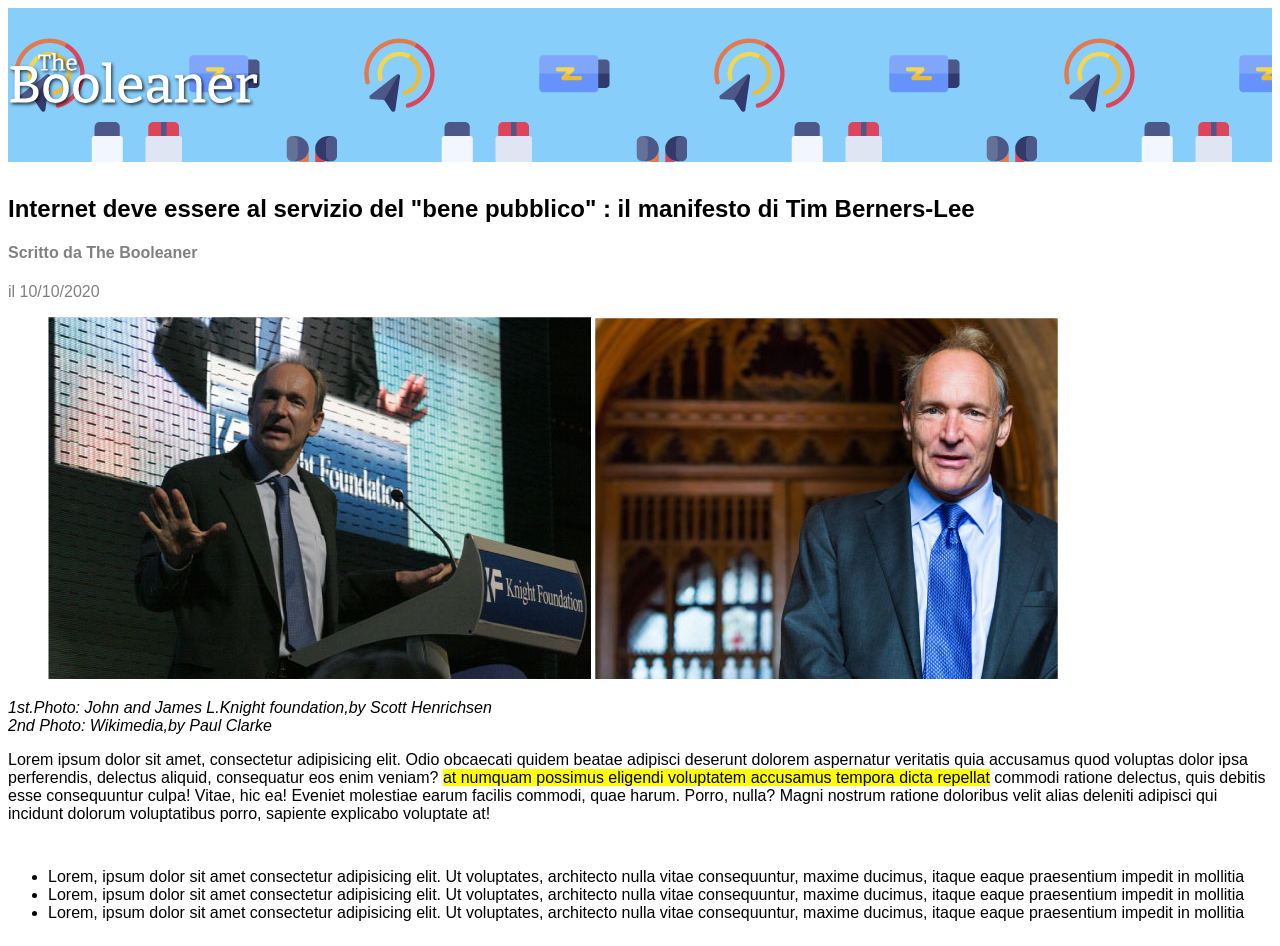
==== index.html @ 72c34739 "feat:close header" ====
<!DOCTYPE html>
<html lang="en">

<head>
    <meta charset="UTF-8">
    <meta name="viewport" content="width=device-width, initial-scale=1.0">
    <title>The Booleaner</title>
    <link rel="stylesheet" href="./css/style.css">
</head>

<body>
    <!-- header -->
    <header>
        <img class="logo" src="./img/logo.svg" alt="Logo immagine">
    </header>
    <!--fine header -->

    <!--main -->
    <main>
        <!-- prima sezione -->
        <section>
            <!-- titolo pricipale -->
            <h1>Internet deve essere al servizio del "bene pubblico" : il manifesto di Tim Berners-Lee </h1>
            <!--fine titolo pricipale -->

            <h4>Scritto da The Booleaner</h4>
            <!-- info data -->
            <time datetime="2020/10/10">il 10/10/2020</time>
            <!-- info data fine -->

            <figure>
                <img src="img/tim-1.jpg" alt="tim-1">
                <img src="img/tim-2.jpg" alt="tim-2">
            </figure>

            <p class="author">
                1st.Photo: John and James L.Knight foundation,by Scott Henrichsen <br>
                2nd Photo: Wikimedia,by Paul Clarke
            </p>

            <p>Lorem ipsum dolor sit amet, consectetur adipisicing elit. Odio obcaecati quidem beatae adipisci deserunt
                dolorem aspernatur veritatis quia accusamus quod voluptas dolor ipsa perferendis, delectus aliquid,
                consequatur eos enim veniam?
                <span class="evidence">at numquam possimus eligendi voluptatem accusamus tempora dicta repellat</span> commodi ratione
                delectus, quis debitis esse consequuntur culpa! Vitae, hic ea! Eveniet molestiae earum facilis commodi,
                quae harum. Porro, nulla?
                Magni nostrum ratione doloribus velit alias deleniti adipisci qui incidunt dolorum voluptatibus porro,
                sapiente explicabo voluptate at!
            </p>
        </section>
        <!-- fine prima sezione-->

        <!-- seconda sezione lista -->
        <section>
            <div class="lista">
                <ul>
                    <li>Lorem, ipsum dolor sit amet consectetur adipisicing elit. Ut voluptates, architecto nulla vitae consequuntur, maxime ducimus, itaque eaque praesentium impedit in mollitia</li>
                    <li>Lorem, ipsum dolor sit amet consectetur adipisicing elit. Ut voluptates, architecto nulla vitae consequuntur, maxime ducimus, itaque eaque praesentium impedit in mollitia</li>
                    <li>Lorem, ipsum dolor sit amet consectetur adipisicing elit. Ut voluptates, architecto nulla vitae consequuntur, maxime ducimus, itaque eaque praesentium impedit in mollitia</li>
                </ul>
            </div>
            <!--fine sezione lista -->

             <!-- inizio tabella -->
              <table>

              </table>

             <!-- fine tabella -->
        </section>
        


    </main>
    <!--fine main -->

    <!-- footer -->
    <footer></footer>
    <!-- fine footer -->

</body>

</html>
---- css/style.css ----
/* header */
header{
    background-color:lightskyblue;
    background-image: url(../img/pattern.png);
}


.logo{
    width: 250px;
    height: 150px;
}

/* main */
main{
    font-family: Arial, Helvetica, sans-serif;
}

h4{
color: gray
}

time{
    color: grey;
}

.author{
 font-style: italic;
}

.evidence{
    background-color: yellow;

}

div{
font-size: medium ;

}

section{
    padding-top: 1%;
}
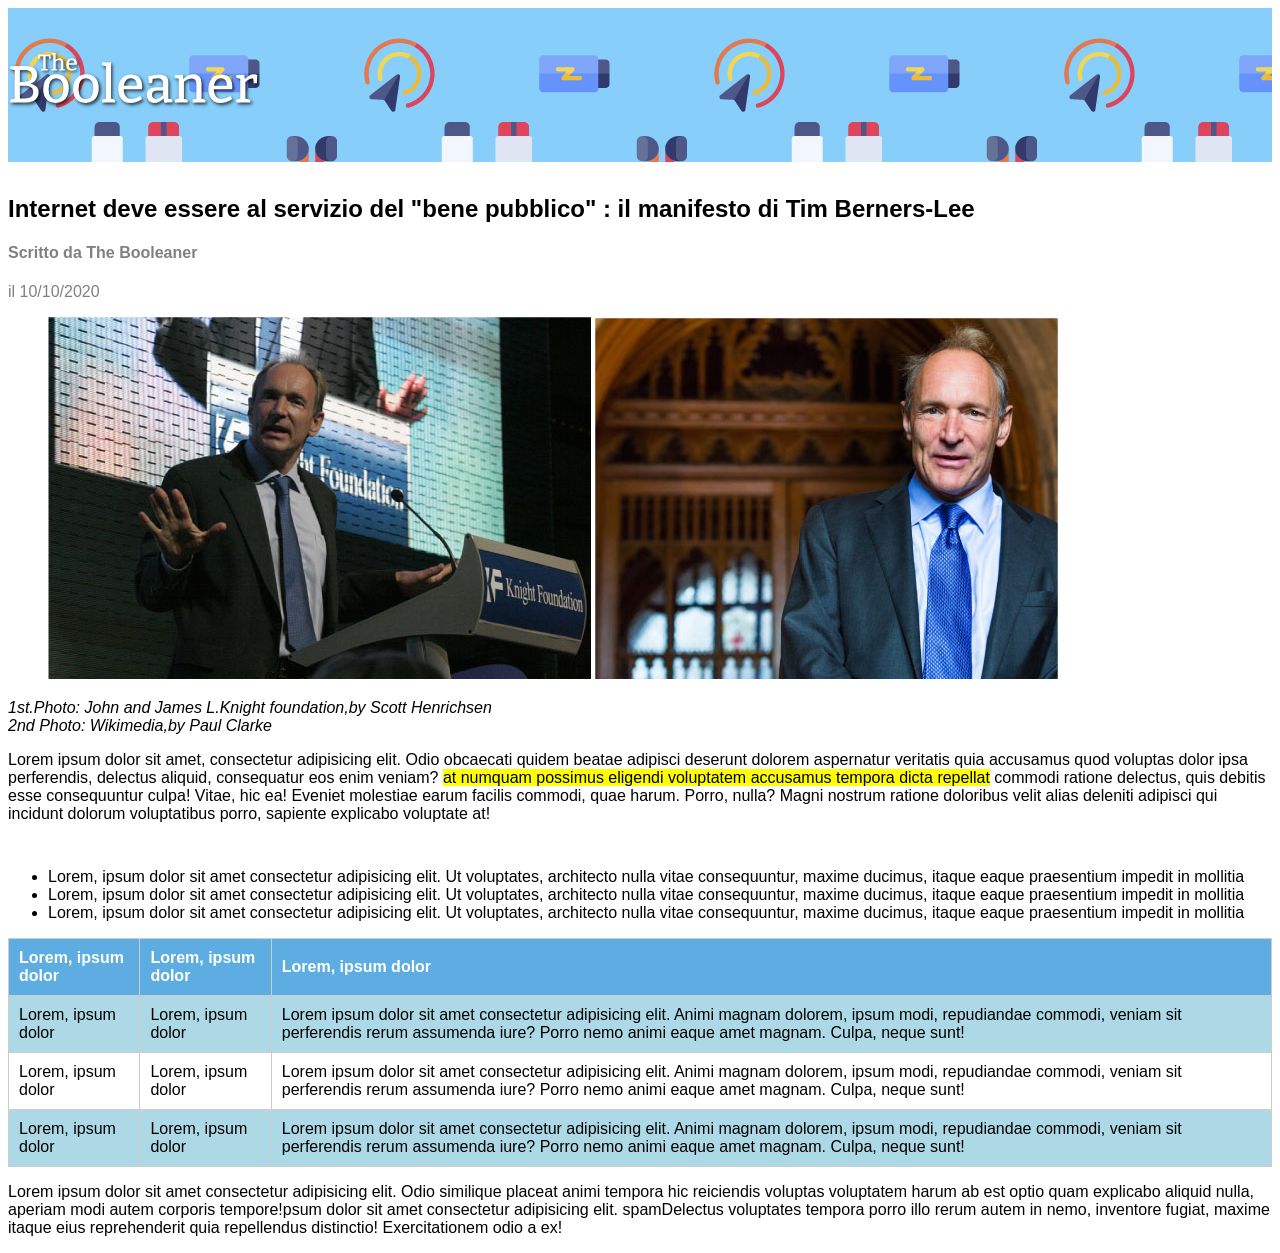
==== commit ad15a206: "feat:finish-table" ====
--- a/index.html
+++ b/index.html
@@ -41,7 +41,8 @@
             <p>Lorem ipsum dolor sit amet, consectetur adipisicing elit. Odio obcaecati quidem beatae adipisci deserunt
                 dolorem aspernatur veritatis quia accusamus quod voluptas dolor ipsa perferendis, delectus aliquid,
                 consequatur eos enim veniam?
-                <span class="evidence">at numquam possimus eligendi voluptatem accusamus tempora dicta repellat</span> commodi ratione
+                <span class="evidence">at numquam possimus eligendi voluptatem accusamus tempora dicta repellat</span>
+                commodi ratione
                 delectus, quis debitis esse consequuntur culpa! Vitae, hic ea! Eveniet molestiae earum facilis commodi,
                 quae harum. Porro, nulla?
                 Magni nostrum ratione doloribus velit alias deleniti adipisci qui incidunt dolorum voluptatibus porro,
@@ -54,21 +55,58 @@
         <section>
             <div class="lista">
                 <ul>
-                    <li>Lorem, ipsum dolor sit amet consectetur adipisicing elit. Ut voluptates, architecto nulla vitae consequuntur, maxime ducimus, itaque eaque praesentium impedit in mollitia</li>
-                    <li>Lorem, ipsum dolor sit amet consectetur adipisicing elit. Ut voluptates, architecto nulla vitae consequuntur, maxime ducimus, itaque eaque praesentium impedit in mollitia</li>
-                    <li>Lorem, ipsum dolor sit amet consectetur adipisicing elit. Ut voluptates, architecto nulla vitae consequuntur, maxime ducimus, itaque eaque praesentium impedit in mollitia</li>
+                    <li>Lorem, ipsum dolor sit amet consectetur adipisicing elit. Ut voluptates, architecto nulla vitae
+                        consequuntur, maxime ducimus, itaque eaque praesentium impedit in mollitia</li>
+                    <li>Lorem, ipsum dolor sit amet consectetur adipisicing elit. Ut voluptates, architecto nulla vitae
+                        consequuntur, maxime ducimus, itaque eaque praesentium impedit in mollitia</li>
+                    <li>Lorem, ipsum dolor sit amet consectetur adipisicing elit. Ut voluptates, architecto nulla vitae
+                        consequuntur, maxime ducimus, itaque eaque praesentium impedit in mollitia</li>
                 </ul>
             </div>
             <!--fine sezione lista -->
 
-             <!-- inizio tabella -->
-              <table>
+            <!-- inizio tabella -->
+            <table>
+                <tr>
+                    <th>Lorem, ipsum dolor</th>
+                    <th>Lorem, ipsum dolor</th>
+                    <th>Lorem, ipsum dolor</th>
+                </tr>
 
-              </table>
+                <tr class="riga-colore">
+                    <td>Lorem, ipsum dolor</td>
+                    <td>Lorem, ipsum dolor</td>
+                    <td>Lorem ipsum dolor sit amet consectetur adipisicing elit. Animi magnam dolorem, ipsum modi,
+                        repudiandae commodi, veniam sit perferendis rerum assumenda iure? Porro nemo animi eaque amet
+                        magnam. Culpa, neque sunt!</td>
+                </tr>
 
-             <!-- fine tabella -->
+                <tr>
+                    <td>Lorem, ipsum dolor</td>
+                    <td>Lorem, ipsum dolor</td>
+                    <td>Lorem ipsum dolor sit amet consectetur adipisicing elit. Animi magnam dolorem, ipsum modi,
+                        repudiandae commodi, veniam sit perferendis rerum assumenda iure? Porro nemo animi eaque amet
+                        magnam. Culpa, neque sunt!</td>
+                </tr>
+
+                <tr class="riga-colore">
+                    <td>Lorem, ipsum dolor</td>
+                    <td>Lorem, ipsum dolor</td>
+                    <td>Lorem ipsum dolor sit amet consectetur adipisicing elit. Animi magnam dolorem, ipsum modi,
+                        repudiandae commodi, veniam sit perferendis rerum assumenda iure? Porro nemo animi eaque amet
+                        magnam. Culpa, neque sunt!</td>
+                </tr>
+            </table>
+            <!-- fine tabella -->
+
+
+            <!-- paragrafo -->
+            <p>Lorem ipsum dolor sit amet consectetur adipisicing elit. Odio similique placeat animi tempora hic reiciendis voluptas voluptatem harum ab est optio quam explicabo aliquid nulla, aperiam modi autem corporis tempore!psum dolor sit amet consectetur adipisicing elit. spamDelectus voluptates tempora porro illo rerum
+                autem in nemo, inventore fugiat, maxime itaque eius reprehenderit quia repellendus distinctio!
+                Exercitationem odio a ex!</p>
+            <!--fine paragrafo -->
         </section>
-        
+
 
 
     </main>
--- a/css/style.css
+++ b/css/style.css
@@ -39,4 +39,25 @@
 
 section{
     padding-top: 1%;
-}+}
+
+table{
+    width: 100%;
+    border-collapse:collapse
+}
+
+th, td{
+    border: 1px solid #ccc;
+     padding: 10px; 
+    text-align:left; 
+}
+
+th{
+    background-color: #5dade2;
+    color:white;
+}
+
+.riga-colore{
+    background-color: lightblue;
+}
+
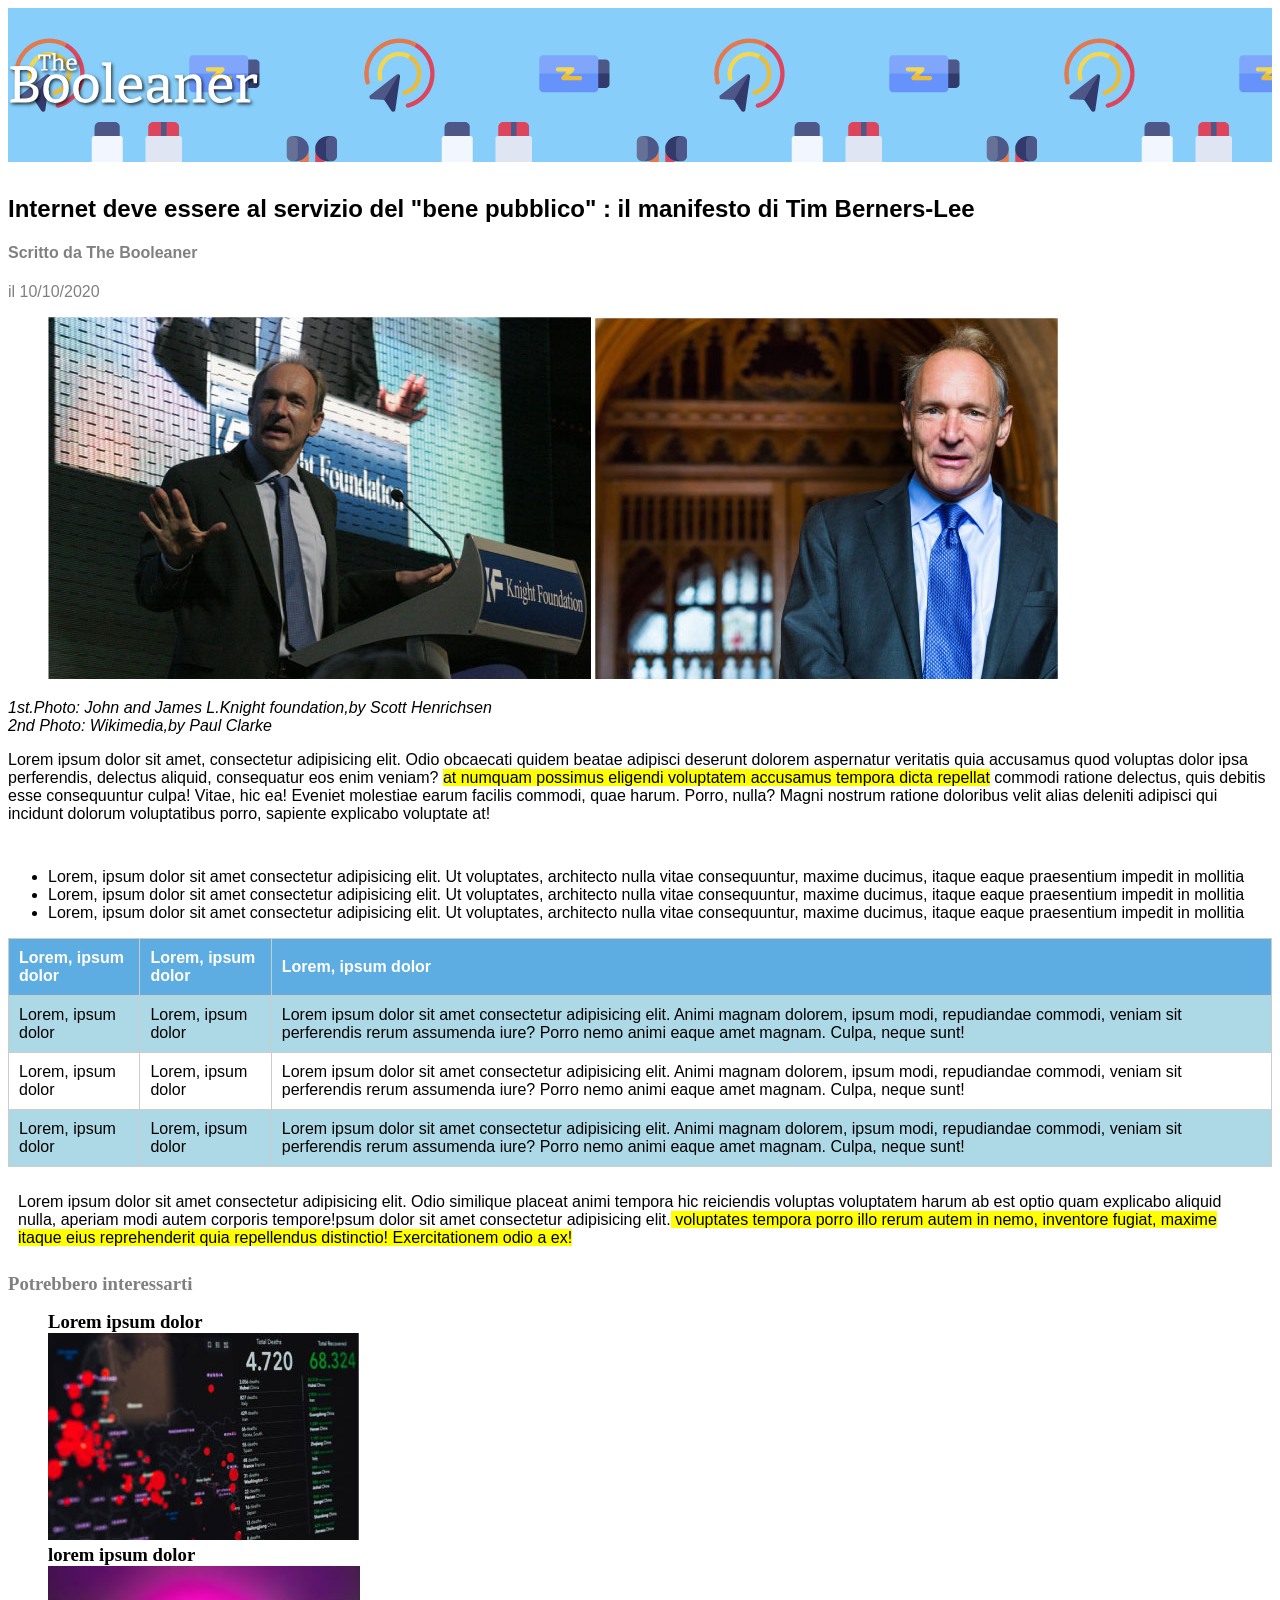
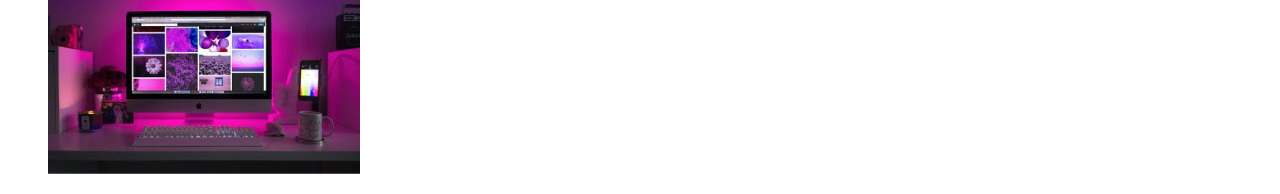
==== commit 0b03411b: "feat:html/css-done" ====
--- a/index.html
+++ b/index.html
@@ -23,7 +23,7 @@
             <h1>Internet deve essere al servizio del "bene pubblico" : il manifesto di Tim Berners-Lee </h1>
             <!--fine titolo pricipale -->
 
-            <h4>Scritto da The Booleaner</h4>
+            <h4 class="grey">Scritto da The Booleaner</h4>
             <!-- info data -->
             <time datetime="2020/10/10">il 10/10/2020</time>
             <!-- info data fine -->
@@ -101,19 +101,27 @@
 
 
             <!-- paragrafo -->
-            <p>Lorem ipsum dolor sit amet consectetur adipisicing elit. Odio similique placeat animi tempora hic reiciendis voluptas voluptatem harum ab est optio quam explicabo aliquid nulla, aperiam modi autem corporis tempore!psum dolor sit amet consectetur adipisicing elit. spamDelectus voluptates tempora porro illo rerum
-                autem in nemo, inventore fugiat, maxime itaque eius reprehenderit quia repellendus distinctio!
-                Exercitationem odio a ex!</p>
+            <p class="space">Lorem ipsum dolor sit amet consectetur adipisicing elit. Odio similique placeat animi
+                tempora hic reiciendis voluptas voluptatem harum ab est optio quam explicabo aliquid nulla, aperiam modi
+                autem corporis tempore!psum dolor sit amet consectetur adipisicing elit.<span class="evidence">
+                    voluptates tempora porro illo rerum
+                    autem in nemo, inventore fugiat, maxime itaque eius reprehenderit quia repellendus distinctio!
+                    Exercitationem odio a ex!</span></p>
             <!--fine paragrafo -->
         </section>
-
-
-
     </main>
     <!--fine main -->
 
     <!-- footer -->
-    <footer></footer>
+    <footer>
+        <h3 class="grey">Potrebbero interessarti</h3>
+        <figure>
+            <h3>Lorem ipsum dolor</h3>
+            <img src="img/graph.jpg" alt="monitor1"><br>
+            <h3>lorem ipsum dolor</h3>
+            <img src="img/monitor.jpg" alt="monitor2">
+        </figure>
+    </footer>
     <!-- fine footer -->
 
 </body>
--- a/css/style.css
+++ b/css/style.css
@@ -1,63 +1,75 @@
 /* header */
-header{
-    background-color:lightskyblue;
+
+header {
+    background-color: lightskyblue;
     background-image: url(../img/pattern.png);
 }
 
 
-.logo{
+.logo {
     width: 250px;
     height: 150px;
 }
 
+/* fine header */
+
 /* main */
-main{
+main {
     font-family: Arial, Helvetica, sans-serif;
 }
 
-h4{
-color: gray
+/* info h4 */
+.grey {
+    color: gray
 }
 
-time{
+time {
     color: grey;
 }
 
-.author{
- font-style: italic;
+/* paragrafo */
+.author {
+    font-style: italic;
 }
 
-.evidence{
+/* evidenziamento paragrafo */
+.evidence {
     background-color: yellow;
 
 }
 
-div{
-font-size: medium ;
-
-}
-
-section{
+section {
     padding-top: 1%;
 }
 
-table{
+table {
     width: 100%;
-    border-collapse:collapse
+    border-collapse: collapse
 }
 
-th, td{
+th,
+td {
     border: 1px solid #ccc;
-     padding: 10px; 
-    text-align:left; 
+    padding: 10px;
+    text-align: left;
 }
 
-th{
+th {
     background-color: #5dade2;
-    color:white;
+    color: white;
 }
 
-.riga-colore{
+/* colore riga */
+.riga-colore {
     background-color: lightblue;
 }
 
+/* paragrafo */
+.space {
+    padding: 10px;
+}
+
+/* h3 footer */
+h3 {
+    margin: 0px
+}
